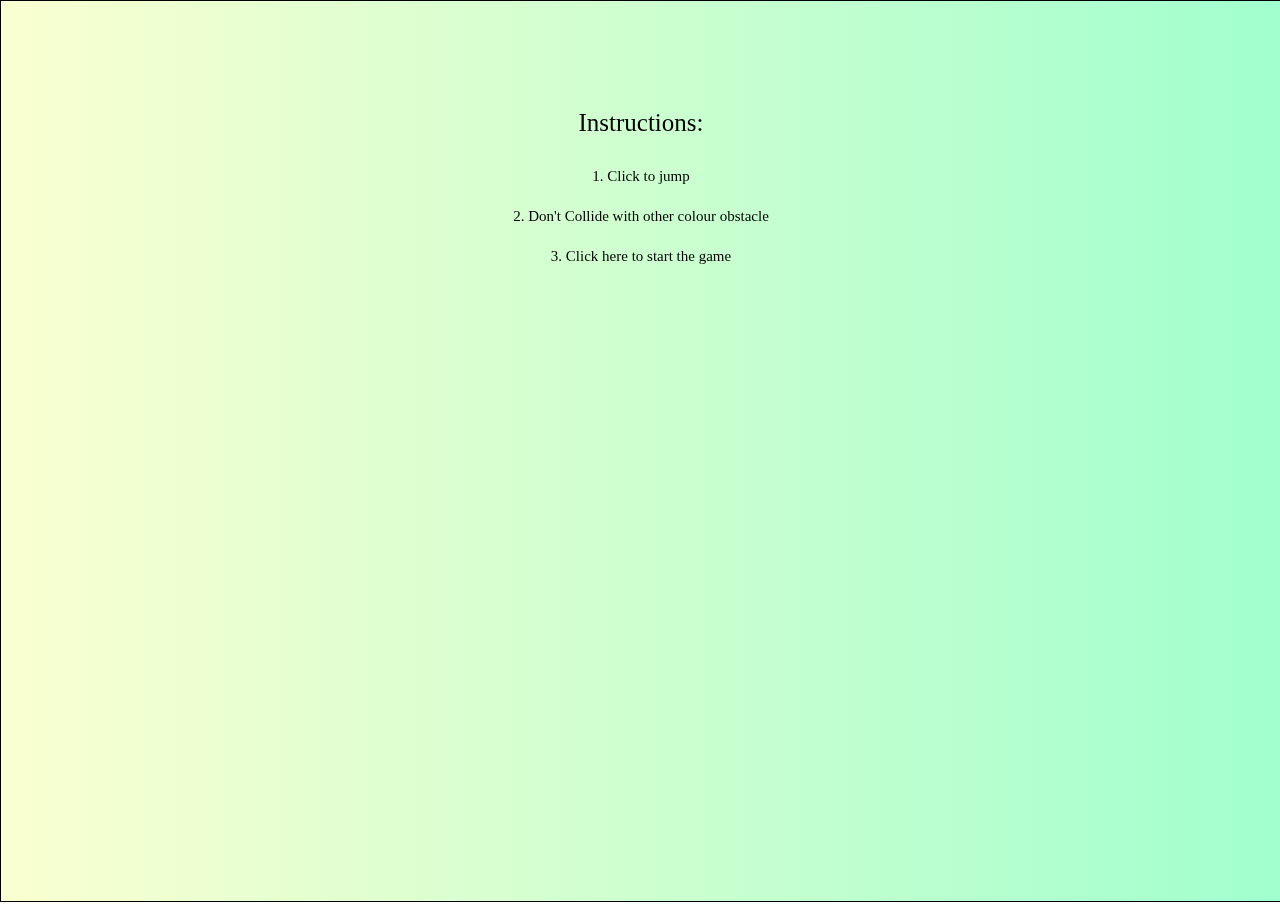
==== index.html @ 042865b6 "initial commit-normal mode" ====
<!DOCTYPE html>
<html lang="en">
<head>
    <meta charset="UTF-8">
    <meta name="viewport" content="width=device-width, initial-scale=1.0">
    <title>Task-2</title>
    <style>
        body{
            margin: 0;
        }
        canvas{
            border: 1px solid black;
            background-color: rgba(8, 8, 8, 0.5);
        }
    </style>
</head>
<body>
    <!-- <canvas></canvas> -->
    <!-- <script src="./canvas.js"></script> -->
    <!-- <audio id="myAudio"> <source src="./assets/sounds/background.mp3" type="audio/mp3"></audio> -->
    <script src="./chris.js"></script>
</body>
</html>
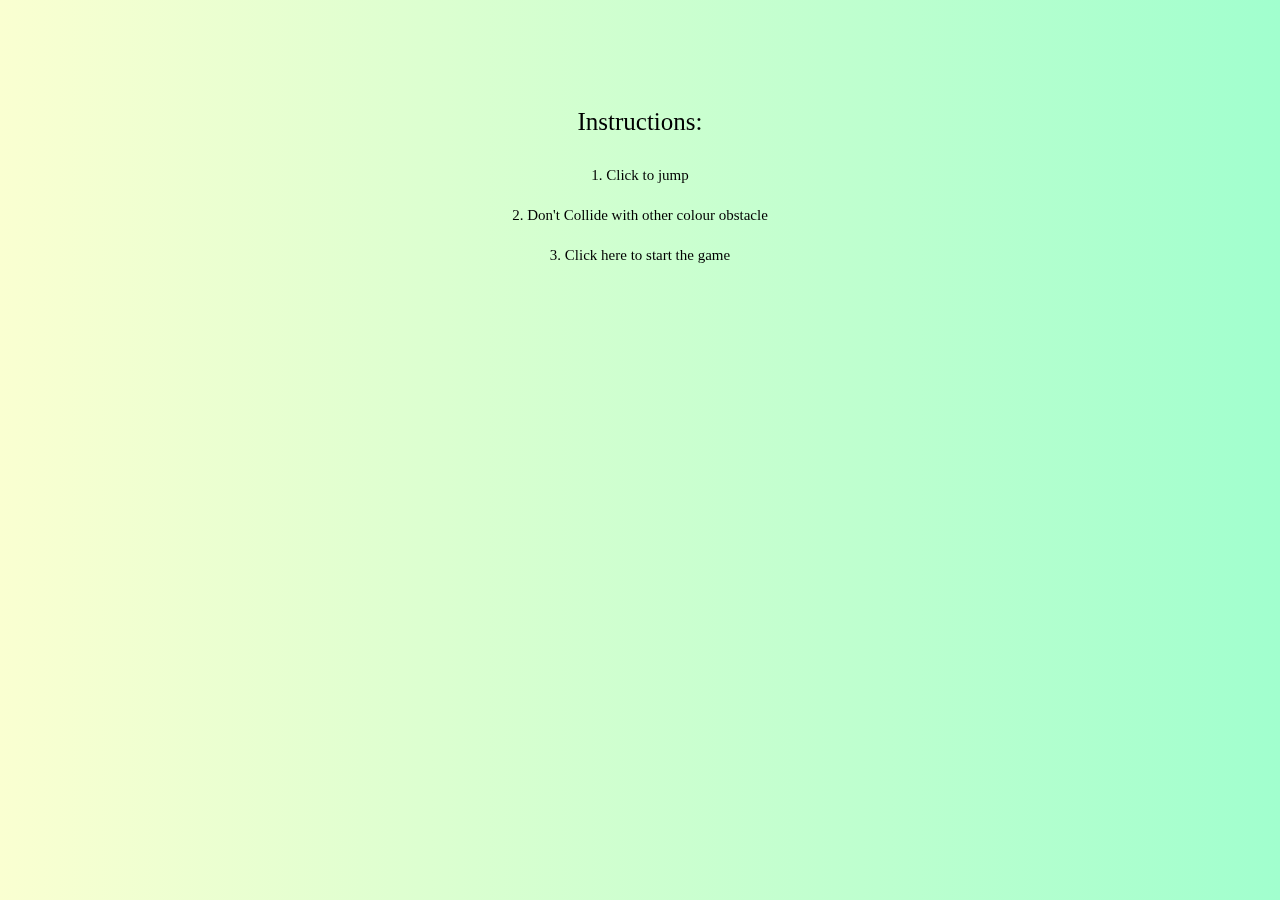
==== commit b1e08c5a: "changed colors and removed unwanted comments" ====
--- a/index.html
+++ b/index.html
@@ -2,22 +2,34 @@
 <html lang="en">
 <head>
     <meta charset="UTF-8">
-    <meta name="viewport" content="width=device-width, initial-scale=1.0">
+    <!-- <meta name="viewport" content="width=device-width, initial-scale=1.0, user-scalable: no"> -->
+    <meta name="viewport" content="width=device-width, initial-scale=1.0, maximum-scale=1.0, user-scalable=no" />
     <title>Task-2</title>
     <style>
         body{
             margin: 0;
         }
         canvas{
-            border: 1px solid black;
-            background-color: rgba(8, 8, 8, 0.5);
+            border: 0px;
+            background-color: #272727;
+        }
+        img{
+            display: none;
         }
     </style>
 </head>
 <body>
-    <!-- <canvas></canvas> -->
+    <!-- <canvas id = "canvas1"></canvas> -->
+    <!-- <canvas id = "canvas2"></canvas> -->
     <!-- <script src="./canvas.js"></script> -->
-    <!-- <audio id="myAudio"> <source src="./assets/sounds/background.mp3" type="audio/mp3"></audio> -->
+    <!-- <audio id="myAudio"> <source src="./assets/sounds/dead.wav" type="audio/mp3"></audio> -->
+        <img src="./assets/images/playandpause/pause.png" id="pause">
+        <img src="./assets/images/playandpause/play.png" id="play">
+        <img src="./assets/images/soundonandoff/soundon.jpg" id="soundon">
+        <img src="./assets/images/soundonandoff/soundoff.jpg" id="soundof">
+        <img src="./assets/images/powerups/Plus5.png" id="plus5">
+        <img src="./assets/images/powerups/slowmo.png" id="slowmo">
+        <img src="./assets/images/powerups/DoublePoints.png" id="doubleScore">
     <script src="./chris.js"></script>
 </body>
 </html>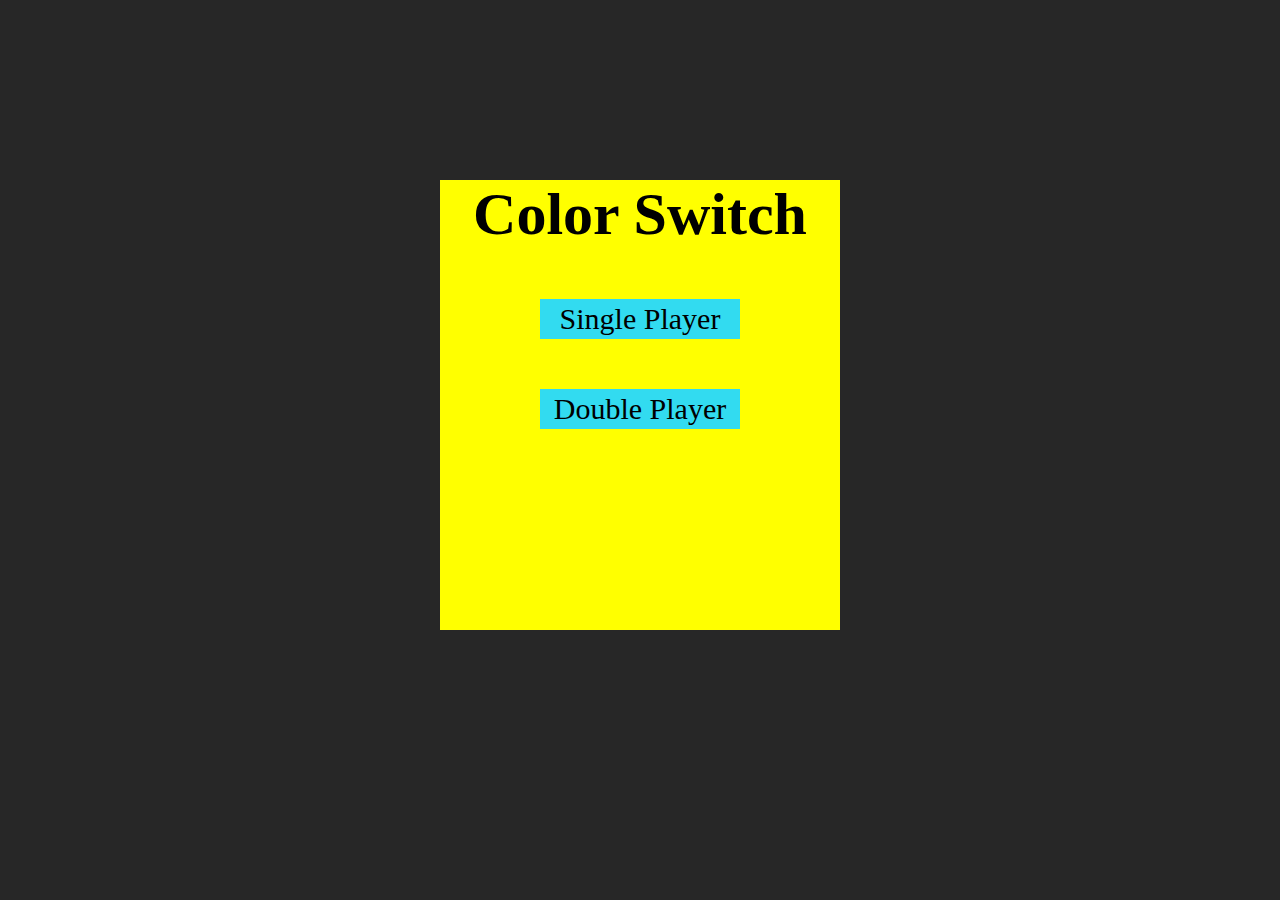
==== commit 5d45196f: "added starting page" ====
--- a/index.html
+++ b/index.html
@@ -5,20 +5,18 @@
     <!-- <meta name="viewport" content="width=device-width, initial-scale=1.0, user-scalable: no"> -->
     <meta name="viewport" content="width=device-width, initial-scale=1.0, maximum-scale=1.0, user-scalable=no" />
     <title>Task-2</title>
-    <style>
-        body{
-            margin: 0;
-        }
-        canvas{
-            border: 0px;
-            background-color: #272727;
-        }
-        img{
-            display: none;
-        }
-    </style>
+    <link rel="stylesheet" href="./styles.css">
 </head>
 <body>
+    <section>
+        <h1>Color Switch</h1>
+        <div class="item" onclick="play()">
+            Single Player
+        </div>
+        <div class="item">
+            <a href="./multiplayer/index.html">Double Player</a>
+        </div>
+    </section>
     <!-- <canvas id = "canvas1"></canvas> -->
     <!-- <canvas id = "canvas2"></canvas> -->
     <!-- <script src="./canvas.js"></script> -->
--- a/styles.css
+++ b/styles.css
@@ -0,0 +1,54 @@
+body{
+    margin: 0;
+    background-color: #272727;
+    font-size: 30px;
+}
+canvas{
+    border: 0px;
+    background-color: #272727;
+}
+img{
+    display: none;
+}
+section{
+    background-color: yellow;
+    margin: 20vh auto;
+    width: 400px;
+    /* height: 100%; */
+    height: 50vh;
+    justify-content: center;
+    text-align: center;
+    /* position: absolute; */
+}
+/* h1{
+    margin: 10%;
+    position: absolute;
+} */
+div{
+    /* position: relative; */
+    /* margin: auto; */
+    align-items: center;
+    align-content: center;
+    width: 50%;
+    height: 40px;
+    /* background-color: violet; */
+    background-color: #32DBF0;
+    margin: 50px auto 30px;
+    cursor: pointer;
+}
+div:hover{
+    background-color: darkseagreen;
+}
+a{
+    text-decoration: none;
+    color: black;
+}
+
+@media(max-width: 450px){
+    section{
+        width: 300px;
+    }
+    div{
+        width: 80%;
+    }
+}